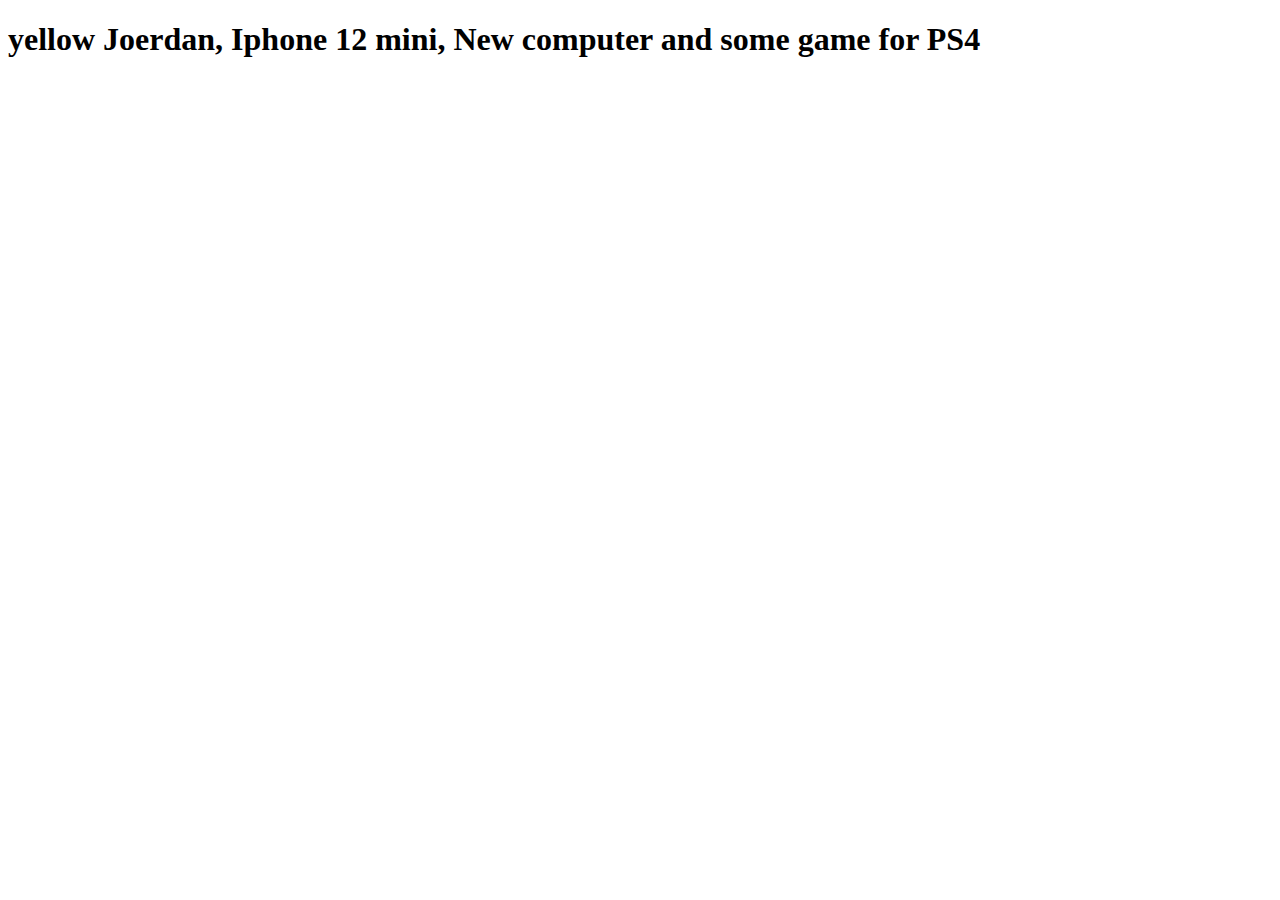
==== gifts.html @ 7c05101c "mi birthay" ====
<!DOCTYPE html>
<html lang="en">
<head>
    <meta charset="UTF-8">
    <meta name="viewport" content="width=device-width, initial-scale=1.0">
    <title>The presents I would like</title>
</head>
<body>
    <title>The presents I would like</title>
    <h1>yellow Joerdan,
        Iphone 12 mini, New computer and some game for PS4</h1>
</body>
</html>
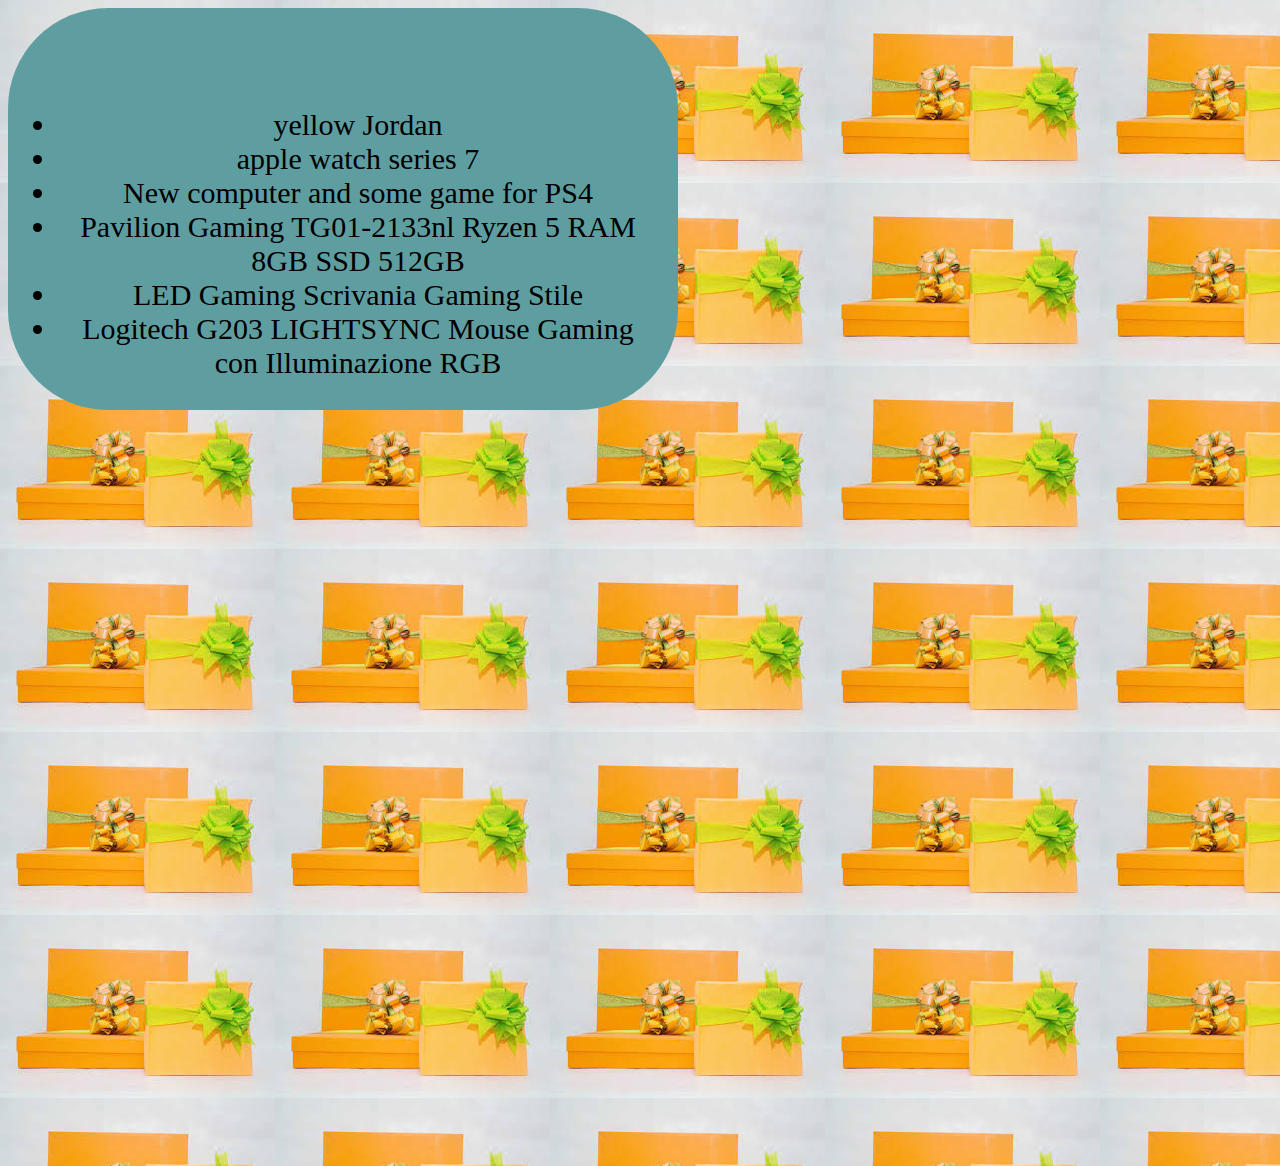
==== commit 2a1927be: "hi" ====
--- a/gifts.html
+++ b/gifts.html
@@ -4,10 +4,17 @@
     <meta charset="UTF-8">
     <meta name="viewport" content="width=device-width, initial-scale=1.0">
     <title>The presents I would like</title>
+    <link rel="stylesheet" href="raphael.css">
 </head>
 <body>
     <title>The presents I would like</title>
-    <h1>yellow Joerdan,
-        Iphone 12 mini, New computer and some game for PS4</h1>
+    <div>
+       <li>yellow Jordan</li> 
+        <li>apple watch series 7</li>
+        <li>New computer and some game for PS4</li>
+        <li>Pavilion Gaming TG01-2133nl Ryzen 5 RAM 8GB SSD 512GB</li>
+        <li>LED Gaming Scrivania Gaming Stile</li>
+        <li>Logitech G203 LIGHTSYNC Mouse Gaming con Illuminazione RGB</li>
+    </div>
 </body>
 </html>--- a/raphael.css
+++ b/raphael.css
@@ -0,0 +1,15 @@
+body{
+background-image: url(present.jpg);
+
+}
+
+div{
+background-color: darkgreen;
+width: 600px;
+background-color: cadetblue;
+text-align: center;
+margin-block-end: 20cm;
+padding: 100px 20px 30px 50px;
+border-radius: 100px;
+font-size: 30px;
+}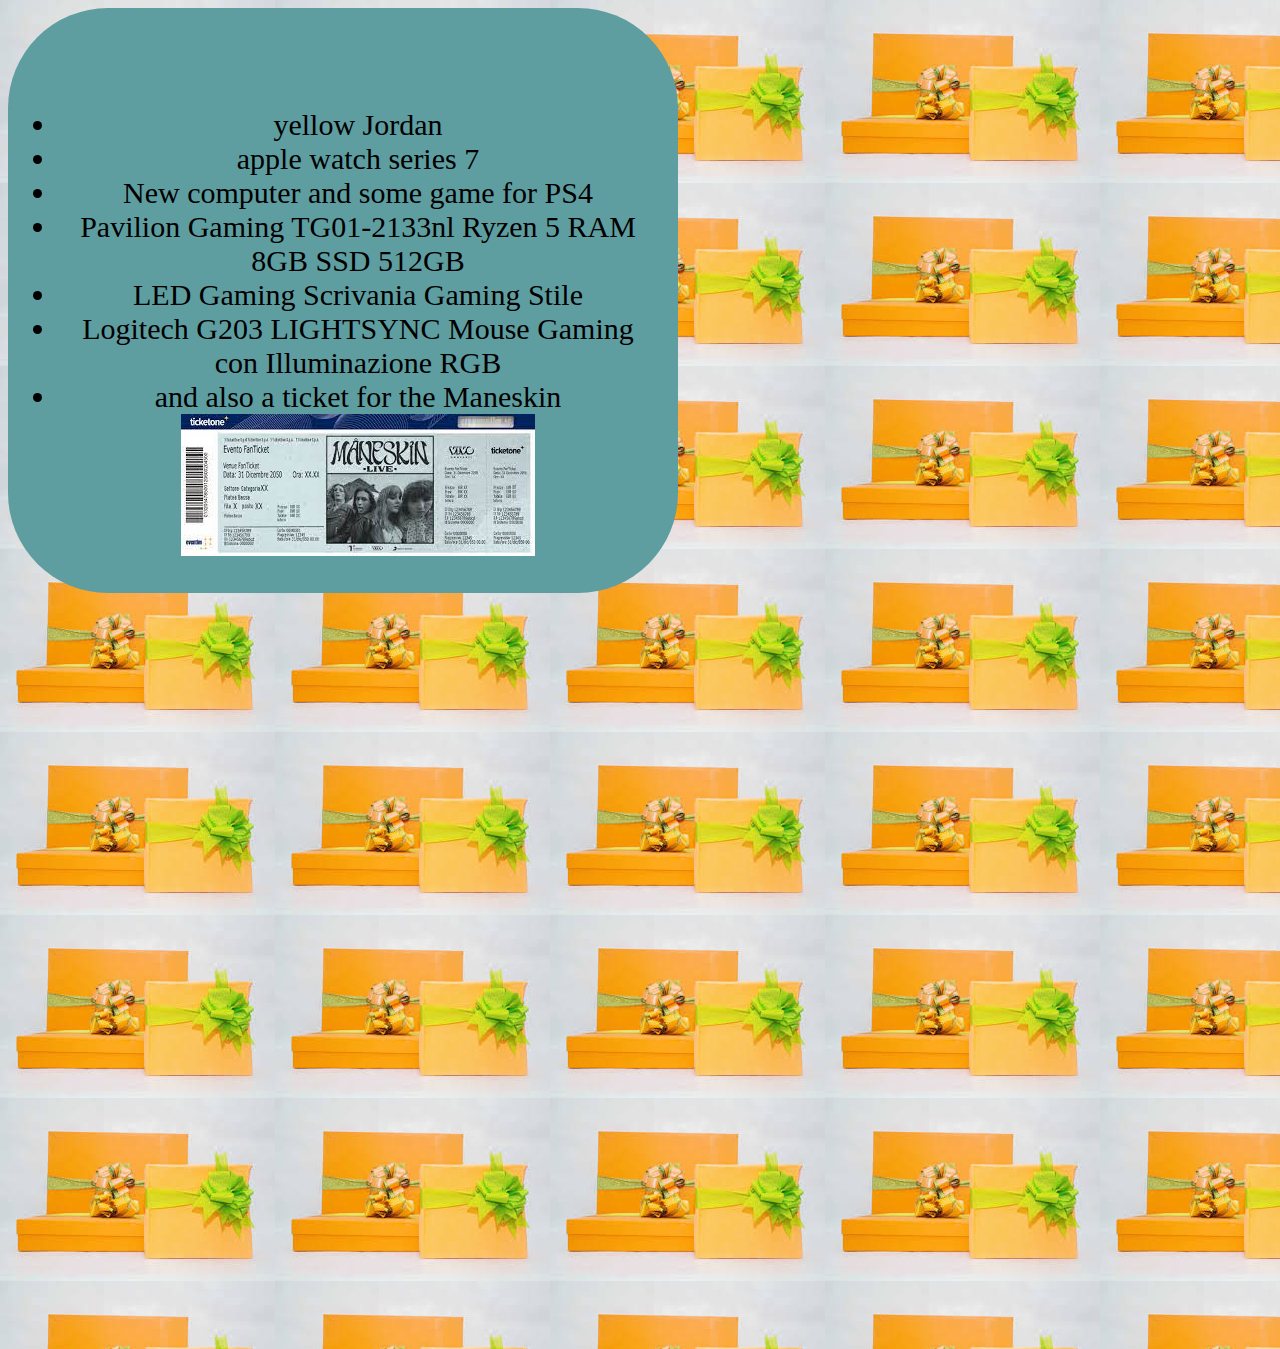
==== commit cb5ecadb: "hi" ====
--- a/gifts.html
+++ b/gifts.html
@@ -15,6 +15,8 @@
         <li>Pavilion Gaming TG01-2133nl Ryzen 5 RAM 8GB SSD 512GB</li>
         <li>LED Gaming Scrivania Gaming Stile</li>
         <li>Logitech G203 LIGHTSYNC Mouse Gaming con Illuminazione RGB</li>
+        <li>and also a ticket for the Maneskin</li>
+        <img src="concerto.jpeg" alt="">
     </div>
 </body>
 </html>--- a/raphael.css
+++ b/raphael.css
@@ -4,7 +4,7 @@
 }
 
 div{
-background-color: darkgreen;
+    background-color: darkgreen;
 width: 600px;
 background-color: cadetblue;
 text-align: center;
@@ -12,4 +12,25 @@
 padding: 100px 20px 30px 50px;
 border-radius: 100px;
 font-size: 30px;
-}+}
+
+.ciao{
+    animation: blink 4s infinite;
+}
+@keyframes blink{
+    0%{
+    opacity: 1;
+    font-size: 5vh;
+    }
+    50%{
+        opacity: 0;
+        font-size: 10vh;
+    }
+    100%{
+    opacity: 1;
+    font-size: 5vh;
+    }
+
+}
+
+    